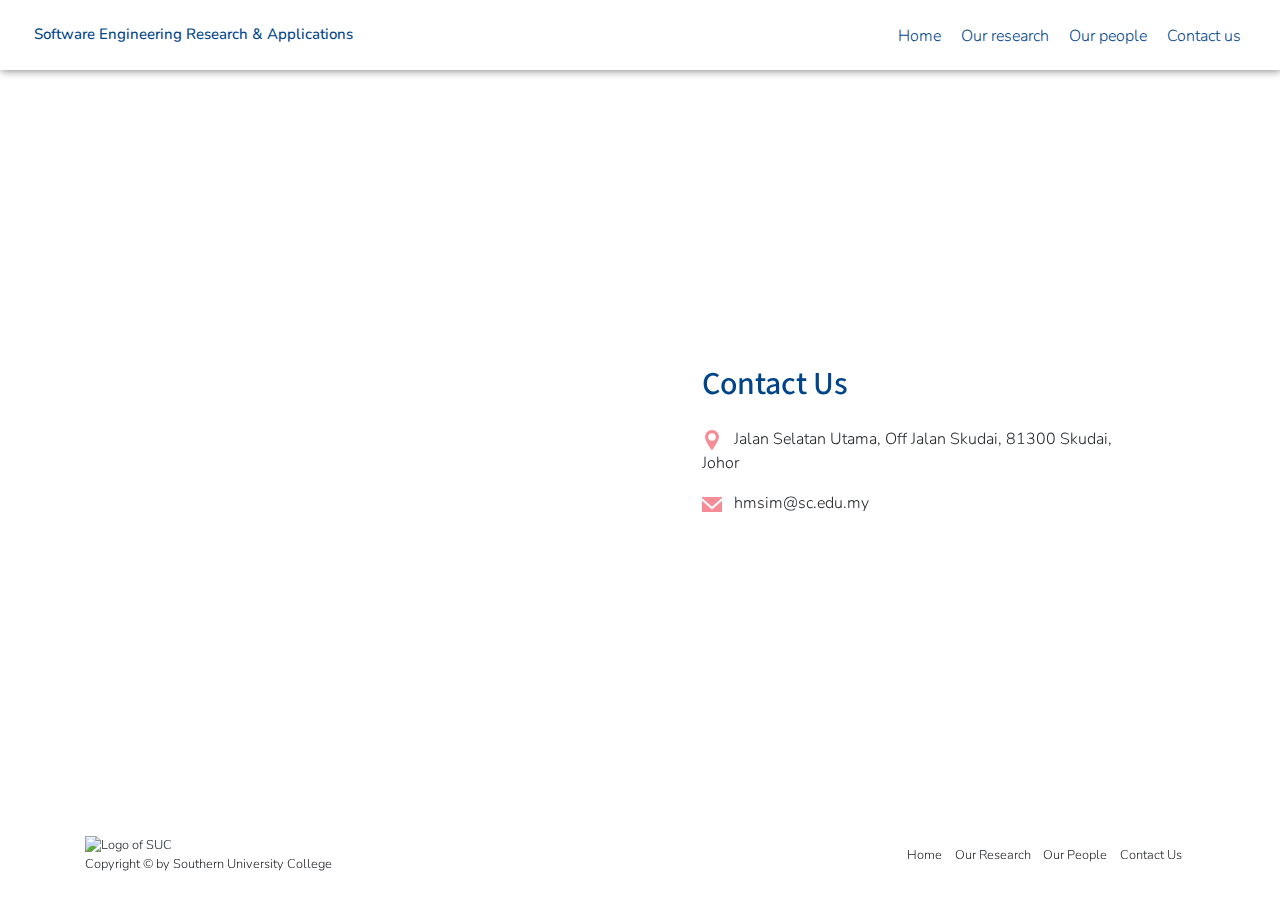
==== our-contact.html @ 0de91e82 "message" ====
<!DOCTYPE html>
<html lang="en">

<head>
  <meta charset="UTF-8">
  <meta
    name="viewport"
    content="width=device-width, initial-scale=1.0"
  >
  <meta
    http-equiv="X-UA-Compatible"
    content="ie=edge"
  >
  <link
    rel="stylesheet"
    href="https://stackpath.bootstrapcdn.com/bootstrap/4.4.1/css/bootstrap.min.css"
    integrity="sha384-Vkoo8x4CGsO3+Hhxv8T/Q5PaXtkKtu6ug5TOeNV6gBiFeWPGFN9MuhOf23Q9Ifjh"
    crossorigin="anonymous"
  >

  <title>Contact Us</title>
  <!-- topnav css -->
  <link
    rel="stylesheet"
    href="./css/nav.css"
  >
  <link
    rel="stylesheet"
    href="css/main.css?v=2"
  >
  <link
    rel="stylesheet"
    href="css/our-contact.css"
  >
</head>

<body>
  <!-- topnav -->
  <div class="mb-auto container-fluid px-0">
    <nav>
      <div class="container-fluid p-0">
        <div class="row mx-0 pt-3 pb-2">
          <div class="col-12 col-sm-12 col-md-6 col-lg-6 col-xl-6 title-area pt-0 pb-0">
            <div class="row p-0">
              <div class="col-11">
                <h1 class="nav-title"><a href="index.html">Software Engineering Research & Applications</a></h1>
              </div>
              <div class="col-1 px-0 mb-show">
                <div id="burger">
                  <div class="burger burger-top">
                  </div>
                  <div class="burger burger-center">
                  </div>
                  <div class="burger burger-bottom">
                  </div>
                </div>

              </div>
            </div>

          </div>
          <div
            id="nav"
            class="col-12 col-sm-12 col-md-6 col-lg-6 col-xl-6 text-right px-0 py-2 mb-list mb-list-show"
          >
            <div class="d-flex justify-content-end p-0 flex-nowrap mb-mode">
              <li> <a href="index.html">Home</a></li>
              <li><a href="our-research.html">Our research</a></li>
              <li> <a href="our-people.html">Our people</a></li>
              <li><a href="">Contact us</a></li>
            </div>
          </div>
        </div>
      </div>
    </nav>
  </div>

  <div class="container contact-container my-5 ">

    <div class="contactUsMap mr-auto">
      <iframe
        src="https://www.google.com/maps/embed?pb=!1m18!1m12!1m3!1d5982.739944897283!2d103.67717119554003!3d1.5323530415385636!2m3!1f0!2f0!3f0!3m2!1i1024!2i768!4f13.1!3m3!1m2!1s0x31da73c109632e0b%3A0x74cda51bf210c304!2sSouthern%20University%20College!5e0!3m2!1sen!2smy!4v1576806157950!5m2!1sen!2smy"
        class="map"
        allowfullscreen=""
        frameborder:
        0;
      ></iframe>
    </div>

    <div class="d-flex flex-column contact-us">
      <h1 class="header">Contact Us</h1>
      <div>
        <img
          class="contact-logo mr-2"
          src="./images/location.svg"
          alt="location"
        >
        <span>Jalan Selatan Utama, Off Jalan Skudai, 81300 Skudai, Johor</span>
      </div>
      <div class="mt-3">
        <img
          class="contact-logo mr-2"
          src="./images/email.svg"
          alt="email"
        >
        <span><a
            href="mailto:hmsim@sc.edu.my"
            target="_top"
            class="emailLink"
          >hmsim@sc.edu.my</a></span>
      </div>
    </div>

  </div>

  <!-- footer -->
  <footer>
    <div class="container">
      <div class="d-flex flex-column">
        <img
          src="https://www.southern.edu.my/mobile/images/logo.png"
          alt="Logo of SUC"
        />
        Copyright &copy; by Southern University College
      </div>

      <div id="footerDetail">
        <a href="index.html">Home</a>
        <a href="our-research.html">Our Research</a>
        <a href="our-people.html">Our People</a>
        <a href="our-contact.html">Contact Us</a>
      </div>
    </div>
  </footer>

  <script src="./js/jquery-3.4.1.min.js"></script>
  <script src="./js/index.js"></script>
</body>

</html>
---- css/nav.css ----
/* nav title */
.nav-title {
    font-size: 15px;
}
.title-area {
    box-sizing: border-box;
}
li {
    list-style-type: none;
}

nav{
    color:#00458A;
    display:flex;    
    justify-content: space-between;    
    /* padding: 0px 90px 0px 90px; */
    box-shadow: 1px 1px 8px #888888;
}

nav div a{
    color:#00458A;
    text-decoration: none;
    padding-right:20px;
}

nav div{
    padding:1.5%;
}
/* burger */
.burger {
   width: 25px;
   height: 3px;
   background: #00458A;
   margin: 3px 0 ;
   transition: 0.5s;
}
.burger-container > .burger-top {
    -webkit-transform: rotate(-45deg) translate(-9px, 6px);
  transform: rotate(-45deg) translate(-5px,3px);
}
.burger-container > .burger-center {
    opacity: 0;
}
.burger-container > .burger-bottom {
    -webkit-transform: rotate(45deg) translate(-8px, -8px);
    transform: rotate(45deg) translate(-5px, -3px);
}
.mb-show {
    display: none;
}


@media screen and (max-width:767px) {
    .mb-show {
        display: block;
        text-align: right;
    }
   
    .mb-mode {
        flex-wrap:wrap !important;
        justify-content: start !important;
    }
    .mb-mode > li {
        /* height: 0px; */
        width: 100%;
        text-align: left;
        margin-bottom: 5px;
        margin-left: 20px;
        
    }  
    .mb-list {
        display: none;
    }
    

}

@media screen and (min-width:768px) {
    .mb-list-show {
        display: block !important;
    }
    .mb-mode > li > a{
       font-size: 14px;
        
    }
   
}

@media screen and (min-width:769px) {
    .mb-list-show {
        display: block !important;
    }
 
    .mb-mode > li > a{
       font-size: 16px;
        
    }
   
}
---- css/main.css ----
/* 
========================================

    1. Root and default setup
    2. Components
        2.1 Primary button w bg
        2.2 Primary button w/o bg
        2.3 Typography
        2.4 Card
    3. Pages
        3.1 index.html

========================================
*/

/* 1. Root and default setup */
@import url('https://fonts.googleapis.com/css?family=Nunito:300,400,700|Source+Sans+Pro:700&display=swap');
html,body {
    height:100%;

}

body
{
    display: flex;
    flex-flow: column;
}

footer
{    
    margin-top: auto;
    font-size: .8rem;
    padding: 2em 0;
}

footer .container
{
    display: flex;
    flex-flow: row;
    align-items: center;
}

footer img
{
    max-width: 150px;
    max-height: 150px;
    object-fit: contain;
}

#footerDetail
{
    margin-left: auto;
    display: flex;
    flex-flow: row;    
}

#footerDetail a
{
    margin-right: 1em;
}

:root
{
    --primary-color: #00458A !important;
    --secondary-color: #EC1B30;
    --light-primary: rgb(0, 69, 138, .3);
    --white: #fff;
    font-size: 16px;
}

*
{
    font-family: 'Nunito', sans-serif;    
    font-weight: 300;
}

button
{
    font-weight: 700 !important;
}

h1,h2,h3,h4,h5,h6, .navbar-brand
{
    font-family: 'Source Sans Pro', sans-serif;
}

a
{
    text-decoration: none !important;
    color: inherit !important;
    font-weight: inherit;
}

section
{
    padding: 4em 0;
}


/* 2. Components */
.btn-primary--bg, .btn-primary--outline
{
    width: 150px;
    padding: 1.5em;
    outline: none;
    border: none;
    box-shadow: 0 10px 50px rgba(0,0,0, .1);

    transition: all 200ms ease-in 50ms;
}

/* 2.1 Primary button w bg */
.btn-primary--bg
{
    background-color: var(--primary-color);    
    color: var(--white);    
}

.btn-primary--bg:hover
{
    background-color: #F7F9FB;
    color: var(--primary-color);
    box-shadow: none;
}

/* 2.2 Primary button w/o bg */
.btn-primary--outline
{
    color: var(--primary-color);
    background-color: var(--white);
}

/* 2.3 Typography */
.hero--title, .header
{    
    color: var(--primary-color);
    margin: 0 0 .75em;    
}

.header, .hero--title
{
    font-size: 2rem;
}

.paragraph
{
    font-size: 1.15rem;
    color: #000000;
    opacity: .8;
    line-height: 40.65px;
}

/* 2.4 Card */
.card
{
    box-shadow: 0 20px 50px rgba(0,0,0, .1);
    border: none !important;
    padding: 2em;
}

.card .header
{
    color: var(--secondary-color);
    font-size: 1.5rem;
}


@media screen and (max-width: 768px)
{
    footer .container
    {
        flex-flow: column;
        align-items: flex-start;
    }

    .hero--title
    {
        font-size: 1.75rem;
    }

    .paragraph
    {
        font-size: 1rem;
    }

    #footerDetail
    {
        margin-left: 0;
        margin-top: 15px;
        flex-flow: column;
    }
}
---- css/our-contact.css ----
.title{
    color: red
}

.contactUsMap
{
    max-width: 50%;
    width: 100%;
}

.map
{
    width: 100%;
    height: 100%;
    border: none;
    height: 600px;
}

.contact-container
{
    display: flex;    
    /* flex-flow: row-reverse; */
    align-items: center;
}

.contact-us
{
    padding: 0 3em;
}

.contact-logo
{
    max-width: 20px;
    max-height: 20px;
    width: 100%;
    height: 100%;
    object-fit: contain;
}

@media screen and (max-width: 768px)
{
    .contact-container
    {
        /* display: flex; */
        display: initial;
        /* flex-flow: column-reverse;         */
    }

    .contact-us
    {
        padding: 2em 0;
        width: 100%;
    }

    .contactUsMap
    {
        max-width: 100%;
    }
}
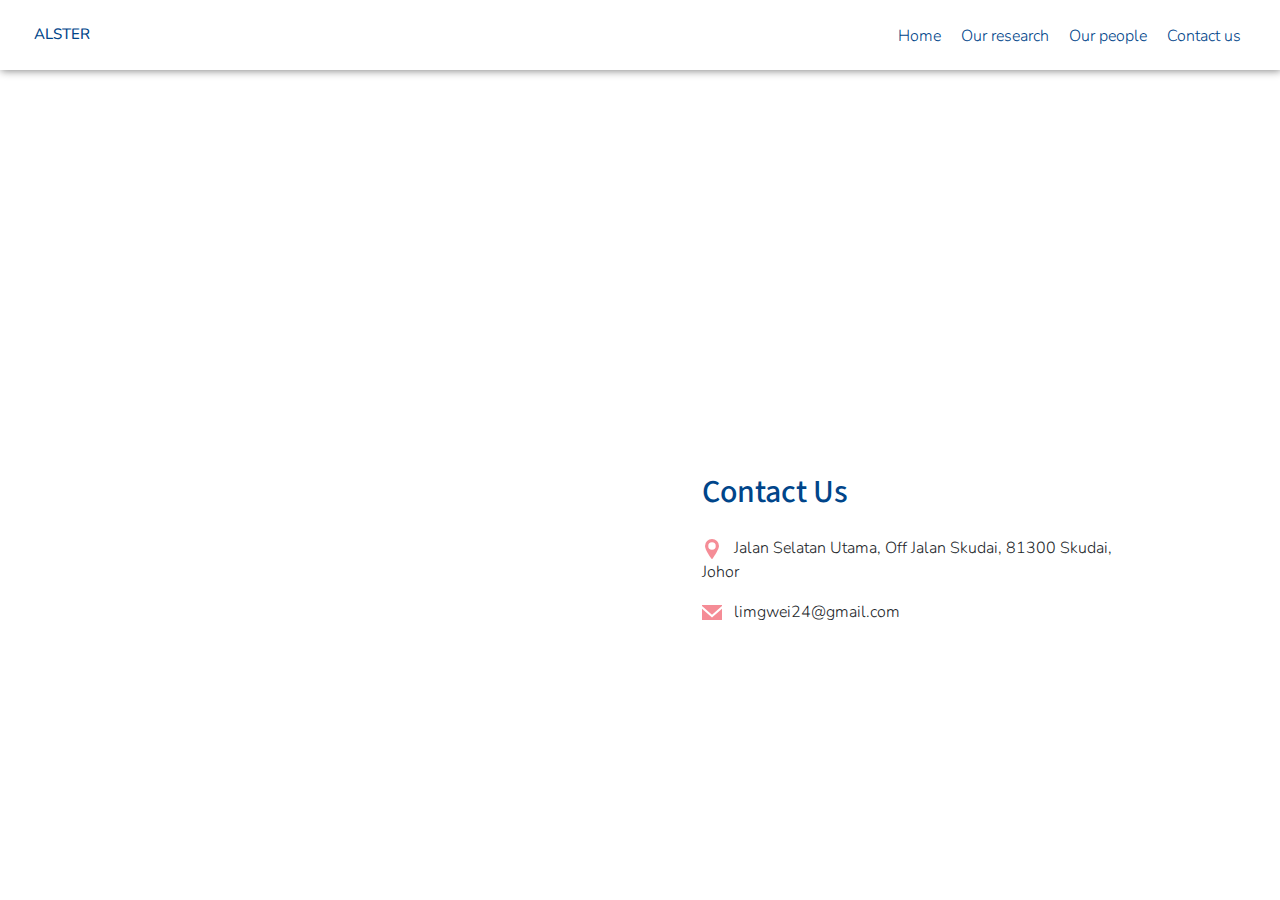
==== commit 0af0671b: "message" ====
--- a/our-contact.html
+++ b/our-contact.html
@@ -43,7 +43,7 @@
           <div class="col-12 col-sm-12 col-md-6 col-lg-6 col-xl-6 title-area pt-0 pb-0">
             <div class="row p-0">
               <div class="col-11">
-                <h1 class="nav-title"><a href="index.html">Software Engineering Research & Applications</a></h1>
+                <h1 class="nav-title"><a href="index.html">ALSTER</a></h1>
               </div>
               <div class="col-1 px-0 mb-show">
                 <div id="burger">
@@ -104,34 +104,14 @@
           alt="email"
         >
         <span><a
-            href="mailto:hmsim@sc.edu.my"
+            href="mailto:limgwei24@gmail.com"
             target="_top"
             class="emailLink"
-          >hmsim@sc.edu.my</a></span>
+          >limgwei24@gmail.com</a></span>
       </div>
     </div>
 
   </div>
-
-  <!-- footer -->
-  <footer>
-    <div class="container">
-      <div class="d-flex flex-column">
-        <img
-          src="https://www.southern.edu.my/mobile/images/logo.png"
-          alt="Logo of SUC"
-        />
-        Copyright &copy; by Southern University College
-      </div>
-
-      <div id="footerDetail">
-        <a href="index.html">Home</a>
-        <a href="our-research.html">Our Research</a>
-        <a href="our-people.html">Our People</a>
-        <a href="our-contact.html">Contact Us</a>
-      </div>
-    </div>
-  </footer>
 
   <script src="./js/jquery-3.4.1.min.js"></script>
   <script src="./js/index.js"></script>
